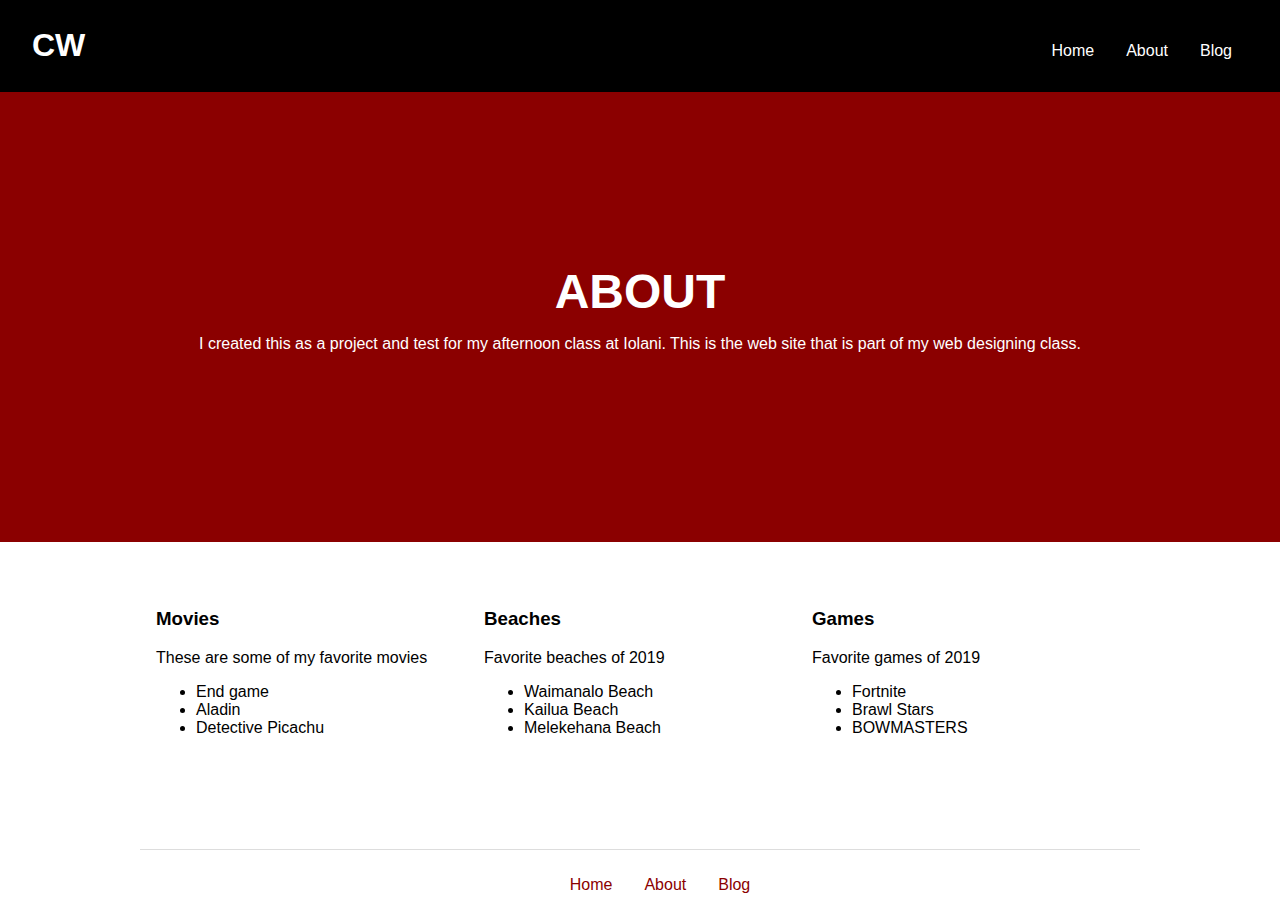
==== about.html @ cd6d7c5b "s" ====
<!doctype html>
<html lang="en">

</html>

<head>
    <meta charset="utf-8" />
    <title>Iolani sunner class 2019</title>
    <meta name="description" content="This is my Summer 2019 website." />
    <meta name="viewport" content="width=device-width, initial-scale=1" />
    <link href="css/style.css" rel="stylesheet" type="text/css" />

</head>

<body>
    <header>
        <div class="site-id">
            <h1><a href="indexhtml">CW</a></h1>
        </div>
        <nav class="site-nav">
            <ul>
                <li><a href="index.html">Home</a></li>
                <li><a href="about.html">About</a></li>
                <li><a href="blog.html">Blog</a></li>
            </ul>
        </nav>

    </header>

    <main>

        <section class="hero">
            <h2>About</h2>
            <p> I created this as a project and test for my afternoon class at Iolani. This is the web site that is part
                of
                my
                web designing class. </p>
        </section>

        <section class="lists">
            <div class="category">
                <h3>Movies</h3>
                <p> These are some of my favorite movies</p>
                <ul>
                    <li>End game</li>
                    <li>Aladin</li>
                    <li>Detective Picachu</li>
                </ul>
            </div>
            <div class="category">
                <h3>Beaches</h3>
                <p>Favorite beaches of 2019</p>
                <ul>
                    <li>Waimanalo Beach</li>
                    <li>Kailua Beach</li>
                    <li>Melekehana Beach</li>
                </ul>
            </div>
            <div class="category">
                <h3>Games</h3>
                <p>Favorite games of 2019</p>
                <ul>
                    <li>Fortnite</li>
                    <li>Brawl Stars</li>
                    <li>BOWMASTERS</li>
                </ul>
            </div>
        </section>
    </main>

    <footer>
        <nav class="site-nav">
            <ul>
                <li><a herf="index.html">Home</a></li>
                <li><a href="about.html">About</a></li>
                <li><a href="blog.html">Blog</a></li>
            </ul>
        </nav>
    </footer>
</body>

</html>
---- css/style.css ----
/* GLOBAL */

* { box-sizing: border-box; }

body{
font-family:sans-serif; 
margin: 0;
padding: 0;
}

a{
    text-decoration: none;
    color:darkred;
}

/* HEADER */
header{
    background: black;
    color: white;
    padding: 1em 2em;
}

header a{
    color: white;
}

header {
    display: grid;
    grid-template-columns: 1fr 1fr;
    align-items: center;
}

/*SITE ID*/
.site-id h1 {
    margin: 0;
}

/* SITE NAV*/
nav ul {
    display: flex;
    justify-content: flex-end;
    margin: 0;
    padding-top: .6em;
}

nav li {
    margin: 0;
    list-style: none;
}

nav a {
    display: block;
    padding: 1em;
}

/*MAIN*/
main{
    padding: 0 0 3em 0;
    min-height: 80vh;
}

/* SECTIONS*/
section{
    padding: 3em 1em;
}

/* FOOTER*/ 
footer {
    border-top: 1px solid #ddd;
    max-width: 1000px;
    margin: 0 auto;
}
footer nav ul {
    justify-content: center
}

/* HERO */
.hero { 
    display: grid;
    align-content: center;
    text-align: center;
    background: darkred;
    min-height: 50vh;
    color: white;
}

.hero h2 {
    font-size: 3em;
    text-transform: uppercase;
    margin: 0 auto;
}

.hero p {
    margin: 1em auto;
}

/*LISTS*/
.lists {
    max-width: 1000px;
    margin: 0 auto;
    display: grid;
    grid-template-columns: 1fr 1fr 1fr;
    grid-column-gap: 1em;
}

@media (max-width:767px) {
    .lists{
        grid-template-columns: 1fr 1fr;
    }
}
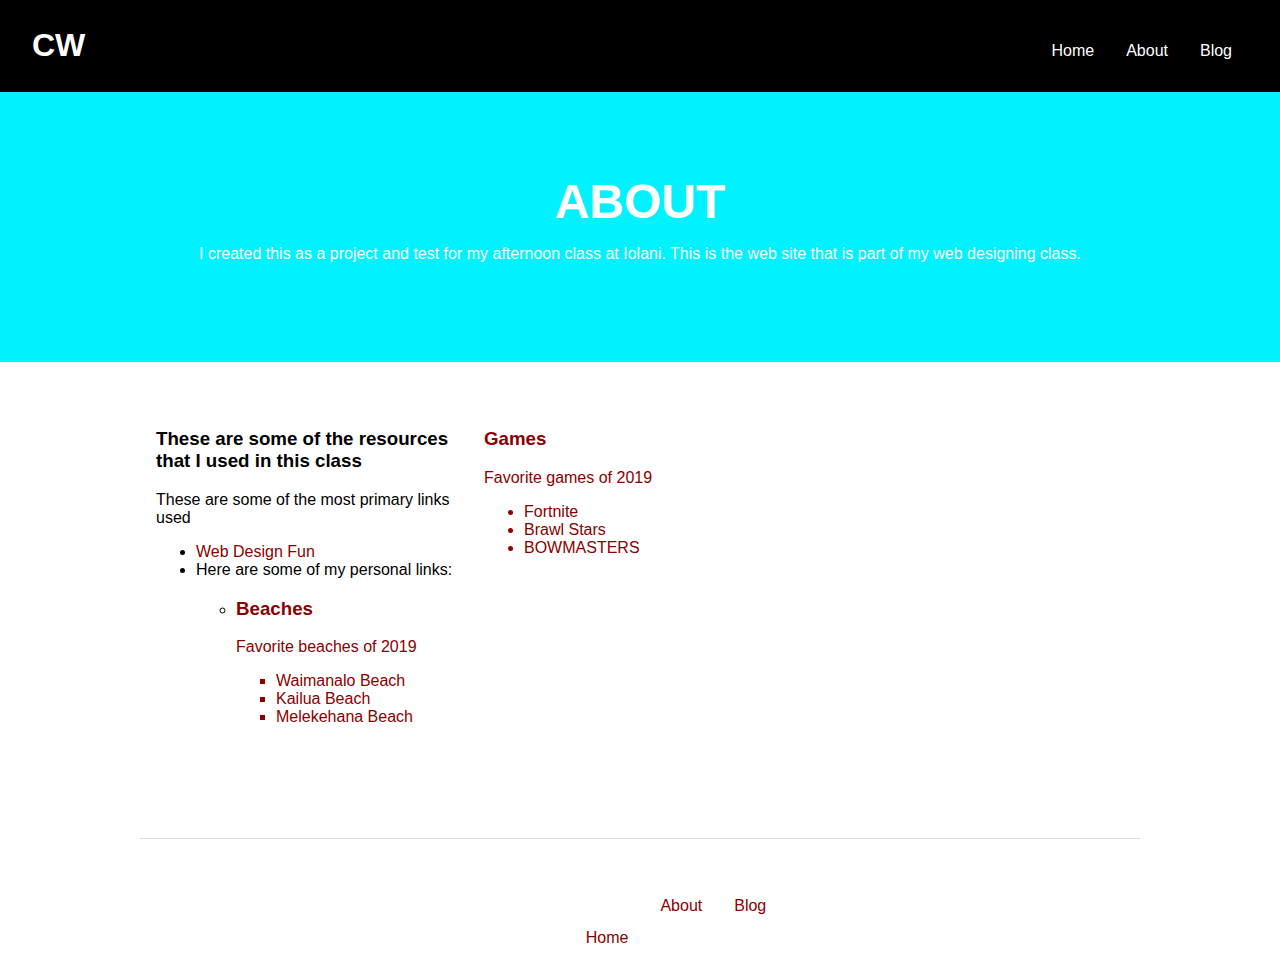
==== commit 84abba4a: "d" ====
--- a/about.html
+++ b/about.html
@@ -5,14 +5,14 @@
 
 <head>
     <meta charset="utf-8" />
-    <title>Iolani sunner class 2019</title>
+    <title>Summer Site | About</title>
     <meta name="description" content="This is my Summer 2019 website." />
     <meta name="viewport" content="width=device-width, initial-scale=1" />
     <link href="css/style.css" rel="stylesheet" type="text/css" />
 
 </head>
 
-<body>
+<body class="page-sub page-about">
     <header>
         <div class="site-id">
             <h1><a href="indexhtml">CW</a></h1>
@@ -39,22 +39,26 @@
 
         <section class="lists">
             <div class="category">
-                <h3>Movies</h3>
-                <p> These are some of my favorite movies</p>
+                <h3>These are some of the resources that I used in this class</h3>
+                <p> These are some of the most primary links used</p>
                 <ul>
-                    <li>End game</li>
-                    <li>Aladin</li>
-                    <li>Detective Picachu</li>
+                    <li><a href="https://www.creativemedia.space/course/web-design-fun/">Web Design Fun</a></li>
+
+                    <li> Here are some of my
+                        personal links:
+                        <ul>
+                            <li><a href="https://www.iwebstudent29.github.io >My Github Repo </a></li>
+                            </ul> 
                 </ul>
             </div>
-            <div class="category">
-                <h3>Beaches</h3>
-                <p>Favorite beaches of 2019</p>
-                <ul>
-                    <li>Waimanalo Beach</li>
-                    <li>Kailua Beach</li>
-                    <li>Melekehana Beach</li>
-                </ul>
+            <div class=" category">
+                                    <h3>Beaches</h3>
+                                    <p>Favorite beaches of 2019</p>
+                                    <ul>
+                                        <li>Waimanalo Beach</li>
+                                        <li>Kailua Beach</li>
+                                        <li>Melekehana Beach</li>
+                                    </ul>
             </div>
             <div class="category">
                 <h3>Games</h3>
--- a/css/style.css
+++ b/css/style.css
@@ -107,4 +107,10 @@
     .lists{
         grid-template-columns: 1fr 1fr;
     }
+}
+
+/*SUB PAGES*/
+.page-sub .hero {
+    background: #00F2FF;
+    min-height: 30vh;
 }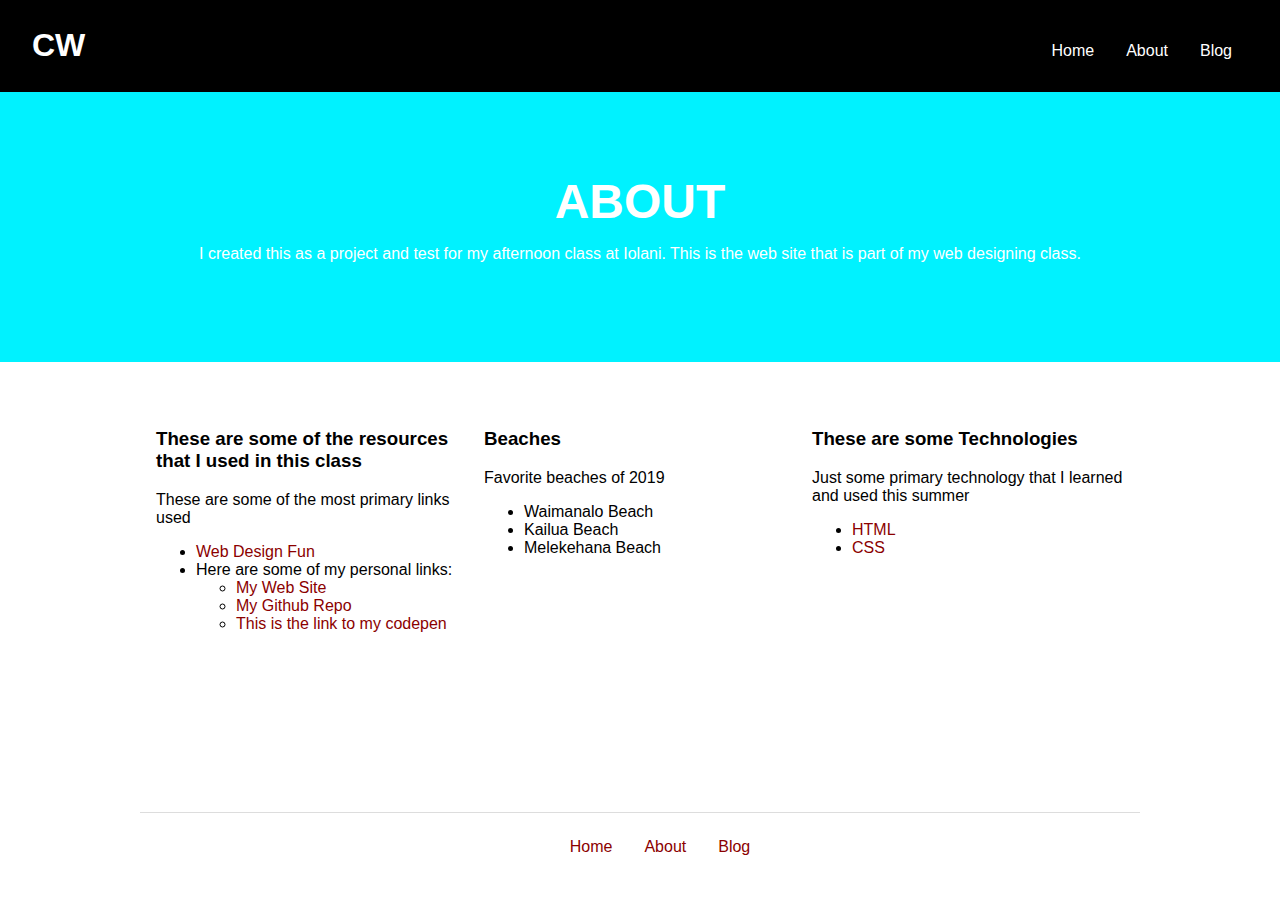
==== commit ed2d8f69: "d" ====
--- a/about.html
+++ b/about.html
@@ -40,33 +40,33 @@
         <section class="lists">
             <div class="category">
                 <h3>These are some of the resources that I used in this class</h3>
-                <p> These are some of the most primary links used</p>
+                <p>These are some of the most primary links used</p>
                 <ul>
                     <li><a href="https://www.creativemedia.space/course/web-design-fun/">Web Design Fun</a></li>
-
-                    <li> Here are some of my
-                        personal links:
+                    <li>Here are some of my personal links:
                         <ul>
-                            <li><a href="https://www.iwebstudent29.github.io >My Github Repo </a></li>
-                            </ul> 
+                            <li><a href="https://www.iwebstudent29.github.io">My Web Site </a></li>
+                            <li><a href="https://github.com/iwebstudent29/iwebstudent29.github.io">My Github Repo</a>
+                            </li>
+                            <li><a href="https://codepen.io/iwebstudent29/">This is the link to my codepen</a></li>
+                    </li>
                 </ul>
             </div>
-            <div class=" category">
-                                    <h3>Beaches</h3>
-                                    <p>Favorite beaches of 2019</p>
-                                    <ul>
-                                        <li>Waimanalo Beach</li>
-                                        <li>Kailua Beach</li>
-                                        <li>Melekehana Beach</li>
-                                    </ul>
+            <div class="category">
+                <h3>Beaches</h3>
+                <p>Favorite beaches of 2019</p>
+                <ul>
+                    <li>Waimanalo Beach</li>
+                    <li>Kailua Beach</li>
+                    <li>Melekehana Beach</li>
+                </ul>
             </div>
             <div class="category">
-                <h3>Games</h3>
-                <p>Favorite games of 2019</p>
+                <h3>These are some Technologies</h3>
+                <p>Just some primary technology that I learned and used this summer</p>
                 <ul>
-                    <li>Fortnite</li>
-                    <li>Brawl Stars</li>
-                    <li>BOWMASTERS</li>
+                    <li><a href="https://www.w3schools.com/html/html_intro.asp">HTML</a></li>
+                    <li><a href="https://www.w3schools.com/css/css_intro.asp">CSS</a></li>
                 </ul>
             </div>
         </section>
--- a/css/style.css
+++ b/css/style.css
@@ -113,4 +113,4 @@
 .page-sub .hero {
     background: #00F2FF;
     min-height: 30vh;
-}+} 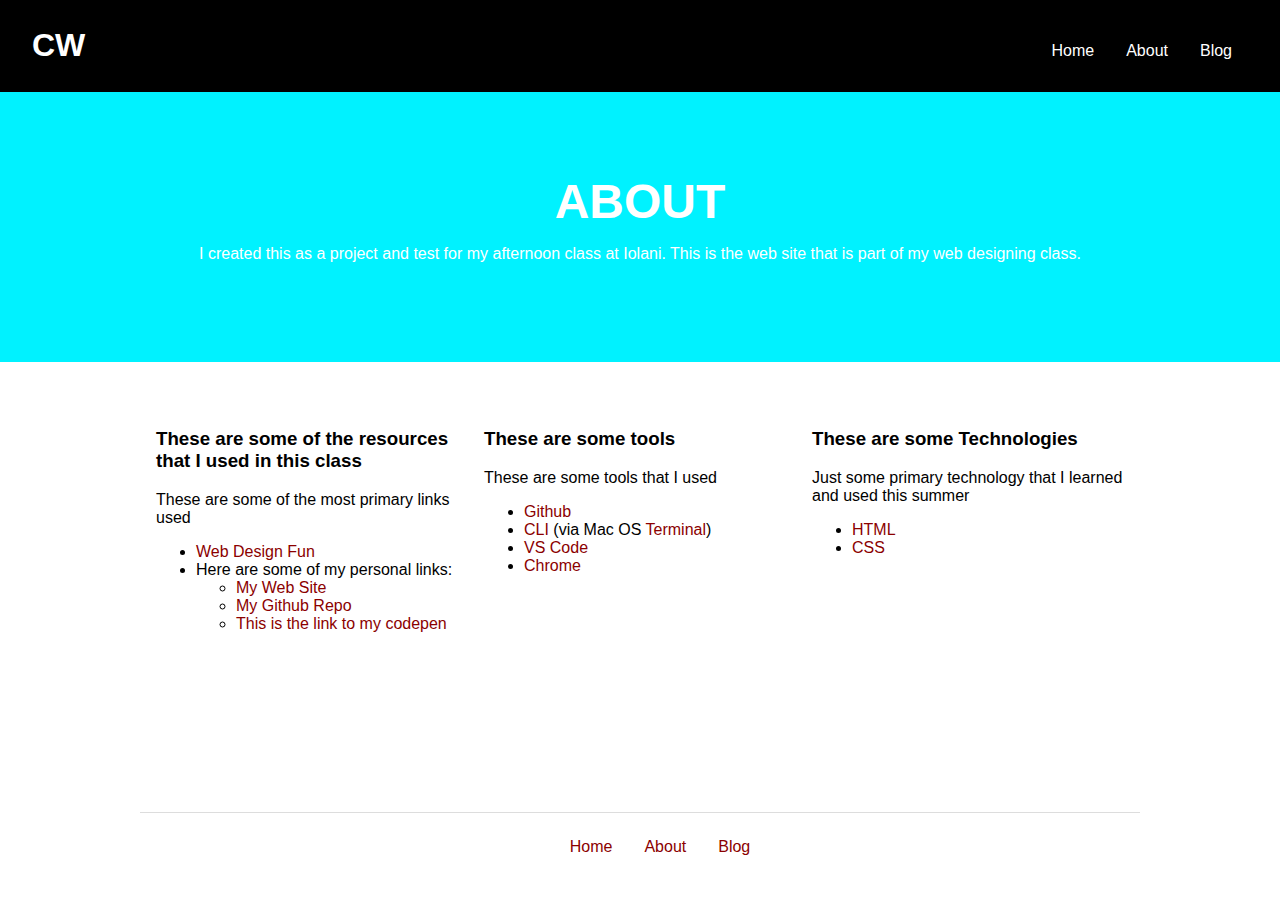
==== commit c218e7b0: "d" ====
--- a/about.html
+++ b/about.html
@@ -53,13 +53,16 @@
                 </ul>
             </div>
             <div class="category">
-                <h3>Beaches</h3>
-                <p>Favorite beaches of 2019</p>
+                <h3>These are some tools</h3>
+                <p>These are some tools that I used</p>
                 <ul>
-                    <li>Waimanalo Beach</li>
-                    <li>Kailua Beach</li>
-                    <li>Melekehana Beach</li>
+                    <li><a href="https//github.com/">Github</a>
+                    <li><a href="https://www.w3schools.com/whatis/whatis_cli.asp">CLI</a> (via Mac OS <a
+                            href="https://support.apple.com/guide/terminal/welcome/mac">Terminal</a>)</li>
+                    <li><a href="https://code.visualstudio.com/">VS Code</a></li>
+                    <li><a href="https://www.google.com/chrome/">Chrome</a></li>
                 </ul>
+                </li>
             </div>
             <div class="category">
                 <h3>These are some Technologies</h3>
--- a/css/style.css
+++ b/css/style.css
@@ -113,4 +113,22 @@
 .page-sub .hero {
     background: #00F2FF;
     min-height: 30vh;
-} +} 
+
+/*BLOG Archives*/
+
+.blog-archives {
+    max-width: 600px;
+    margin: 0 auto;
+}
+
+.blog-entry {
+    border:1px solid #ddd;
+    padding: 2em;
+    margin: 2em 0;
+}
+
+.date {
+    opacity: .5;
+    font-size: .8em;
+}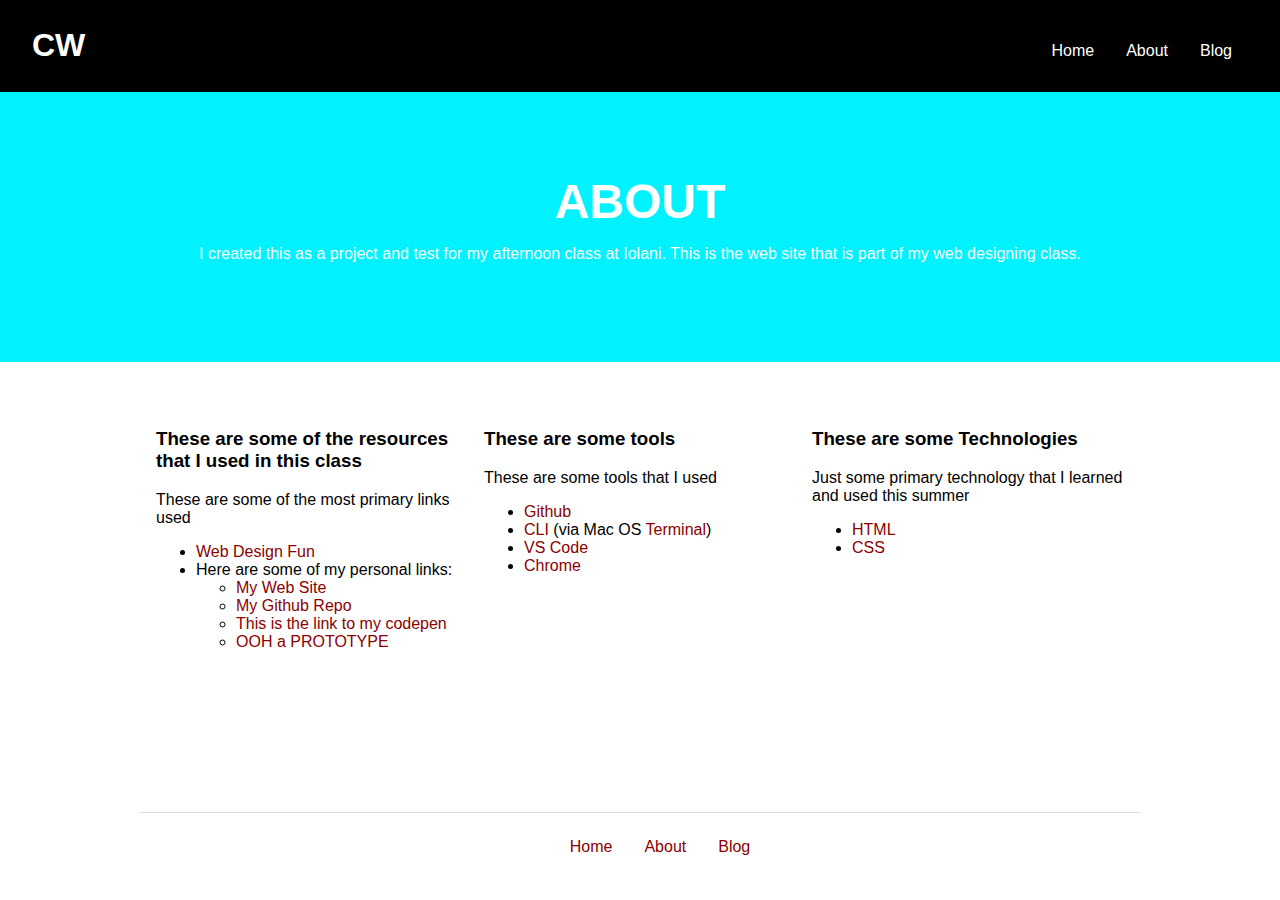
==== commit c81b14b2: "asd" ====
--- a/about.html
+++ b/about.html
@@ -49,6 +49,8 @@
                             <li><a href="https://github.com/iwebstudent29/iwebstudent29.github.io">My Github Repo</a>
                             </li>
                             <li><a href="https://codepen.io/iwebstudent29/">This is the link to my codepen</a></li>
+                            <li><a href="https://xd.adobe.com/view/84398c08-b633-4e1e-4325-baa22f7c631c-f208/">OOH a
+                                    PROTOTYPE</a></li>
                     </li>
                 </ul>
             </div>
